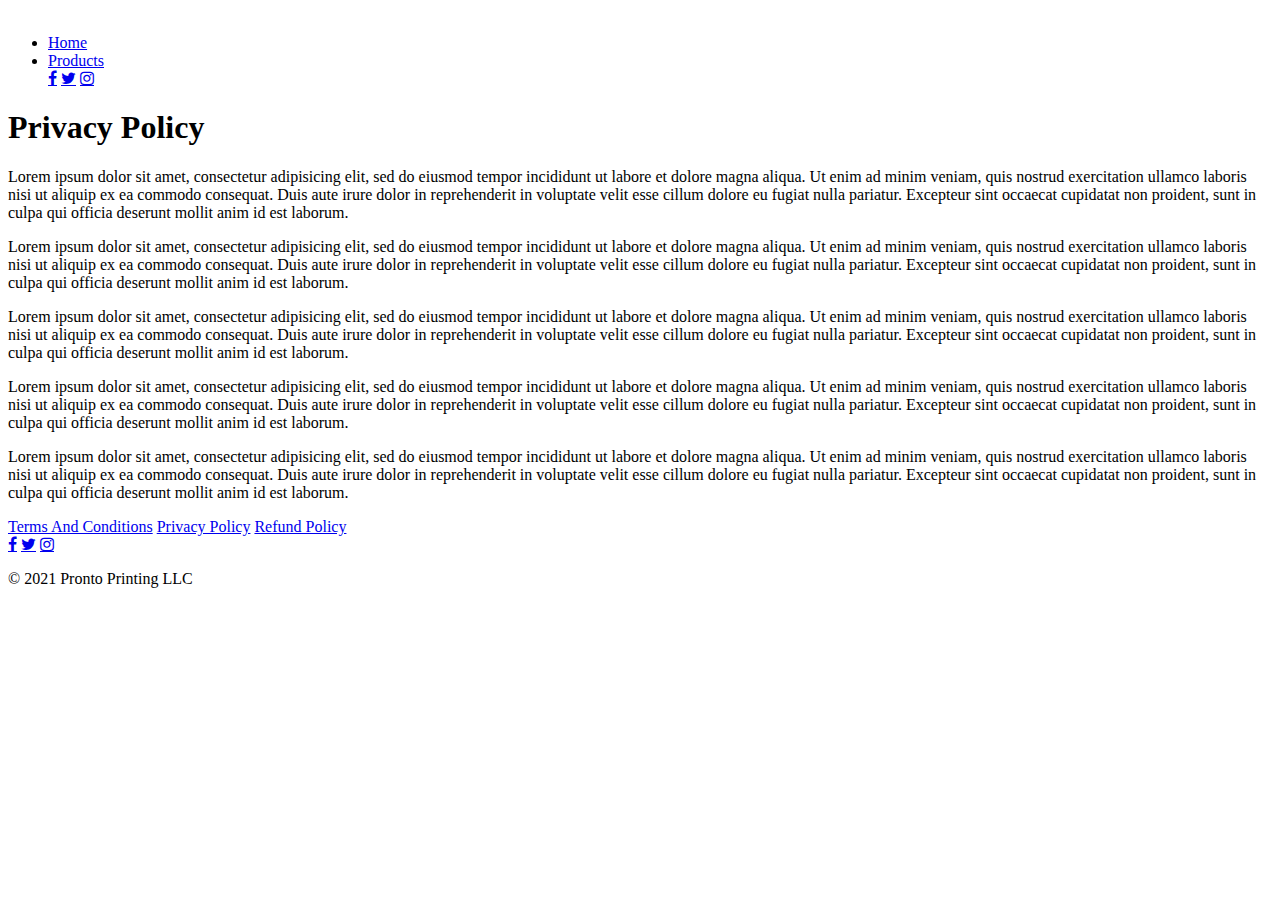
==== Privacy-Policy.html @ 6b825a86 "Add files via upload" ====
<!DOCTYPE html>
  <html lang="en" dir="ltr">
  <link rel="stylesheet" href="/home/bigmoneygelo/pronto Printing website/css/PP.css">
  <link rel="stylesheet" href="https://cdnjs.cloudflare.com/ajax/libs/font-awesome/4.7.0/css/font-awesome.min.css">

  <meta charset="utf-8">
  <title>Privacy Policy</title>


  <nav class="nav11">
    <ul>
      <a href="index.html" ><img class="nav-img"src="/home/bigmoneygelo/images/Pronto Printing favicon.svg" alt=""></a>
      <li><a href="index.html">Home</a></li>
      <li><a href="products.html">Products</a></li>
      <div class="nav-1-soc">
        <a href="#" class="fa fa-facebook"></a>
        <a href="#" class="fa fa-twitter"></a>
        <a href="#" class="fa fa-instagram"></a>
      </div>

      <!--<li><a href="about.html">About</a></li>-->
      <!--<li><a href="contact.html">Contact</a></li>-->
    </ul>

  </nav>

  <body>
    <div class="body-1">
      <div class="h1-head-text">
        <h1>Privacy Policy</h1>
      </div>
      <div class="text-body">
        <p class="p-1">Lorem ipsum dolor sit amet, consectetur adipisicing elit, sed do eiusmod tempor incididunt ut labore et dolore magna aliqua.
           Ut enim ad minim veniam, quis nostrud exercitation ullamco laboris nisi ut aliquip ex ea commodo consequat.
          Duis aute irure dolor in reprehenderit in voluptate velit esse cillum dolore eu fugiat nulla pariatur.
          Excepteur sint occaecat cupidatat non proident, sunt in culpa qui officia deserunt mollit anim id est laborum.</p>
          <p class="p-1">Lorem ipsum dolor sit amet, consectetur adipisicing elit, sed do eiusmod tempor incididunt ut labore et dolore magna aliqua.
             Ut enim ad minim veniam, quis nostrud exercitation ullamco laboris nisi ut aliquip ex ea commodo consequat.
            Duis aute irure dolor in reprehenderit in voluptate velit esse cillum dolore eu fugiat nulla pariatur.
            Excepteur sint occaecat cupidatat non proident, sunt in culpa qui officia deserunt mollit anim id est laborum.</p>
            <p class="p-1">Lorem ipsum dolor sit amet, consectetur adipisicing elit, sed do eiusmod tempor incididunt ut labore et dolore magna aliqua.
               Ut enim ad minim veniam, quis nostrud exercitation ullamco laboris nisi ut aliquip ex ea commodo consequat.
              Duis aute irure dolor in reprehenderit in voluptate velit esse cillum dolore eu fugiat nulla pariatur.
              Excepteur sint occaecat cupidatat non proident, sunt in culpa qui officia deserunt mollit anim id est laborum.</p>
              <p class="p-1">Lorem ipsum dolor sit amet, consectetur adipisicing elit, sed do eiusmod tempor incididunt ut labore et dolore magna aliqua.
                 Ut enim ad minim veniam, quis nostrud exercitation ullamco laboris nisi ut aliquip ex ea commodo consequat.
                Duis aute irure dolor in reprehenderit in voluptate velit esse cillum dolore eu fugiat nulla pariatur.
                Excepteur sint occaecat cupidatat non proident, sunt in culpa qui officia deserunt mollit anim id est laborum.</p>
                <p class="p-1">Lorem ipsum dolor sit amet, consectetur adipisicing elit, sed do eiusmod tempor incididunt ut labore et dolore magna aliqua.
                   Ut enim ad minim veniam, quis nostrud exercitation ullamco laboris nisi ut aliquip ex ea commodo consequat.
                  Duis aute irure dolor in reprehenderit in voluptate velit esse cillum dolore eu fugiat nulla pariatur.
                  Excepteur sint occaecat cupidatat non proident, sunt in culpa qui officia deserunt mollit anim id est laborum.</p>

      </div>
    </div>



    </body>






<footer>
  <div class="sep-bar"></div>

  <div class="footer-1-pol">
    <a href="Terms-And-Conditions.html" class="bot">Terms And Conditions</a>
    <a href="Privacy-Policy.html" class="bot">Privacy Policy</a>
    <a href="Refund-Policy.html" class="bot"> Refund Policy</a>
    <!--<a href="contact.html" class="bot">Contact forum</a>-->
  </div>
  <div class="footer-2-soc">
    <a href="#" class="fa fa-facebook"></a>
    <a href="#" class="fa fa-twitter"></a>
    <a href="#" class="fa fa-instagram"></a>
  </div>



<div class="pla">
  <p>&copy; 2021 Pronto Printing LLC</p>
</div>

</footer>
</html>
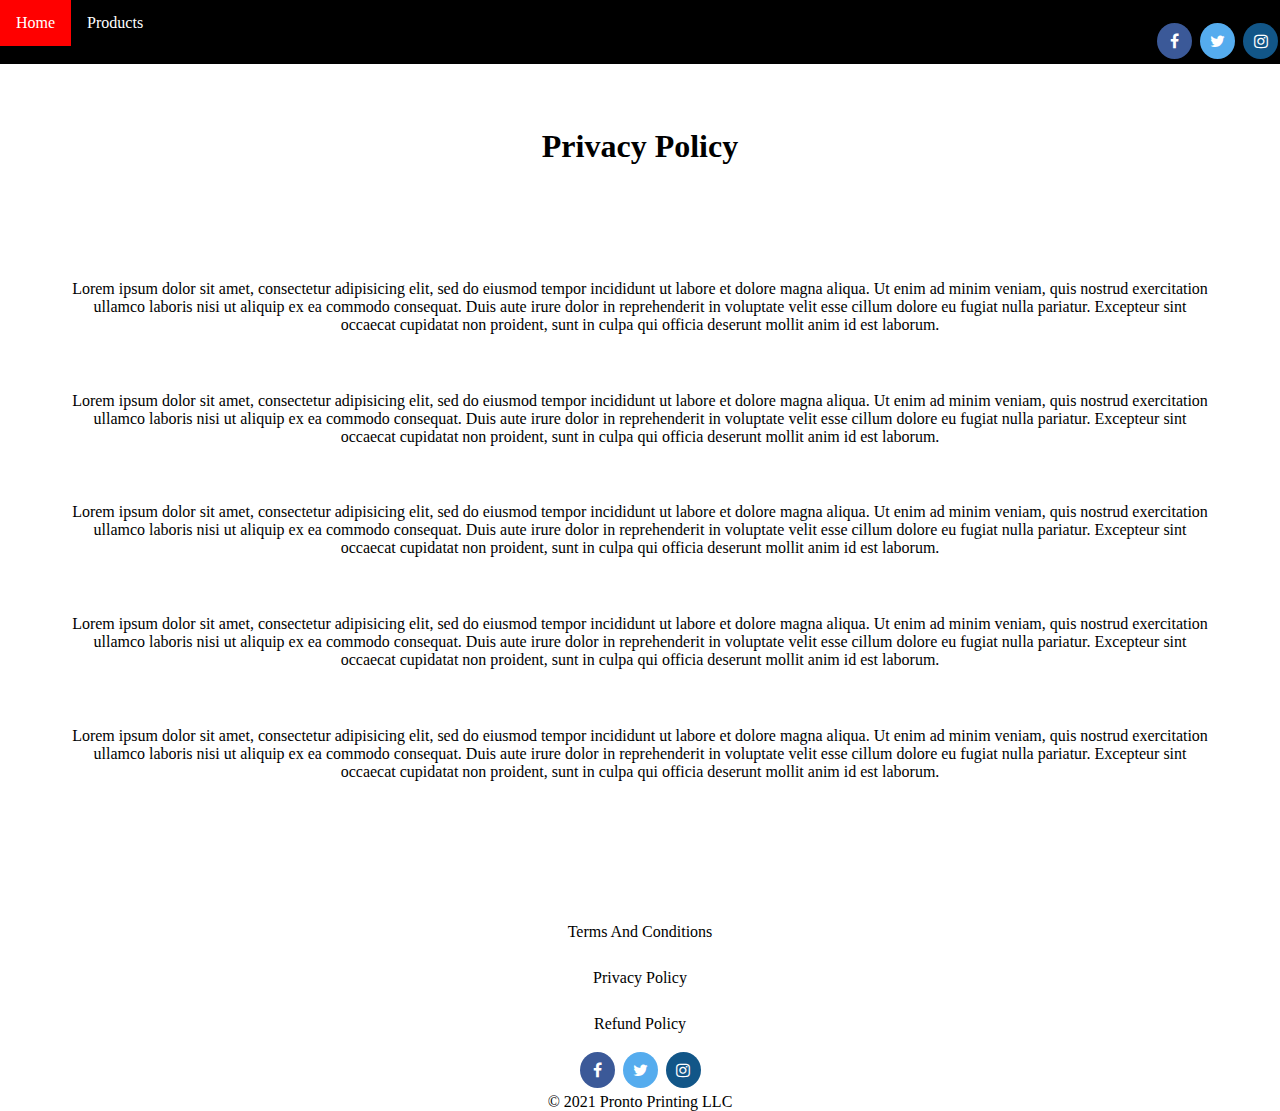
==== commit 38e27700: "Update Privacy-Policy.html" ====
--- a/Privacy-Policy.html
+++ b/Privacy-Policy.html
@@ -1,6 +1,6 @@
 <!DOCTYPE html>
   <html lang="en" dir="ltr">
-  <link rel="stylesheet" href="/home/bigmoneygelo/pronto Printing website/css/PP.css">
+  <link rel="stylesheet" href="PP.css">
   <link rel="stylesheet" href="https://cdnjs.cloudflare.com/ajax/libs/font-awesome/4.7.0/css/font-awesome.min.css">
 
   <meta charset="utf-8">
@@ -9,7 +9,7 @@
 
   <nav class="nav11">
     <ul>
-      <a href="index.html" ><img class="nav-img"src="/home/bigmoneygelo/images/Pronto Printing favicon.svg" alt=""></a>
+      <a href="index.html" ><img class="Pronto Printing favicon.svg" alt=""></a>
       <li><a href="index.html">Home</a></li>
       <li><a href="products.html">Products</a></li>
       <div class="nav-1-soc">
--- a/PP.css
+++ b/PP.css
@@ -0,0 +1,149 @@
+*{
+  margin: 0px 0px;
+  padding: 0px 0px;
+
+  color: black;
+}
+
+ul {
+  list-style-type: none;
+  margin: 0;
+  padding: 0;
+  overflow: hidden;
+  background-color: black;
+}
+
+li {
+  float: left;
+}
+
+li a {
+  display: block;
+  color: white;
+  text-align: center;
+  padding: 14px 16px;
+  text-decoration: none;
+}
+
+li a:hover:not(.active) {
+  background-color: red;
+}
+
+li a.active {
+  color: white;
+  background-color: red;
+  float:right;
+}
+
+.nav-img{
+  margin-left: 10px;
+  margin-right: 10px;
+  height: 40px;
+  width: auto;
+  float: left;
+}
+
+.body-1{
+  margin-left: 5%;
+  margin-right: 5%;
+  margin-top: 5%;
+  margin-bottom: 5%;
+
+}
+
+.h1-head-text{
+  text-align: center;
+}
+
+
+.text-body{
+  margin-top: 10%;
+  text-align: center;
+}
+
+
+.p-1{
+  margin-bottom: 5%;
+}
+
+.sep-bar{
+  border-left: 20px solid blue;
+  background-color: blue;
+  height: 5%;
+  width: 100%;
+  margin-top: 10%;
+  margin-bottom: 2.5%;
+}
+
+.bot{
+
+display: block;
+color: black;
+text-align: center;
+padding: 14px 16px;
+text-decoration: none;
+}
+
+
+
+
+
+.fa {
+  padding: 20px;
+  font-size: 30px;
+  width: 30px;
+  text-align: center;
+  text-decoration: none;
+  margin: 5px 2px;
+  border-radius: 50%;
+}
+
+
+
+.fa:hover {
+    opacity: 0.7;
+}
+
+
+
+.fa {
+  padding: 10px;
+  font-size: 30px;
+  width: 15px;
+  text-align: center;
+  text-decoration: none;
+  margin: 5px 2px;
+  border-radius: 50%;
+}
+
+.fa:hover {
+    opacity: 0.7;
+}
+
+.fa-facebook {
+  background: #3B5998;
+  color: white;
+}
+
+.fa-twitter {
+  background: #55ACEE;
+  color: white;
+}
+
+
+.fa-instagram {
+  background: #125688;
+  color: white;
+}
+
+.footer-2-soc{
+  text-align: center;
+}
+
+.pla{
+  text-align: center;
+}
+
+.nav-1-soc{
+  text-align: right;
+}
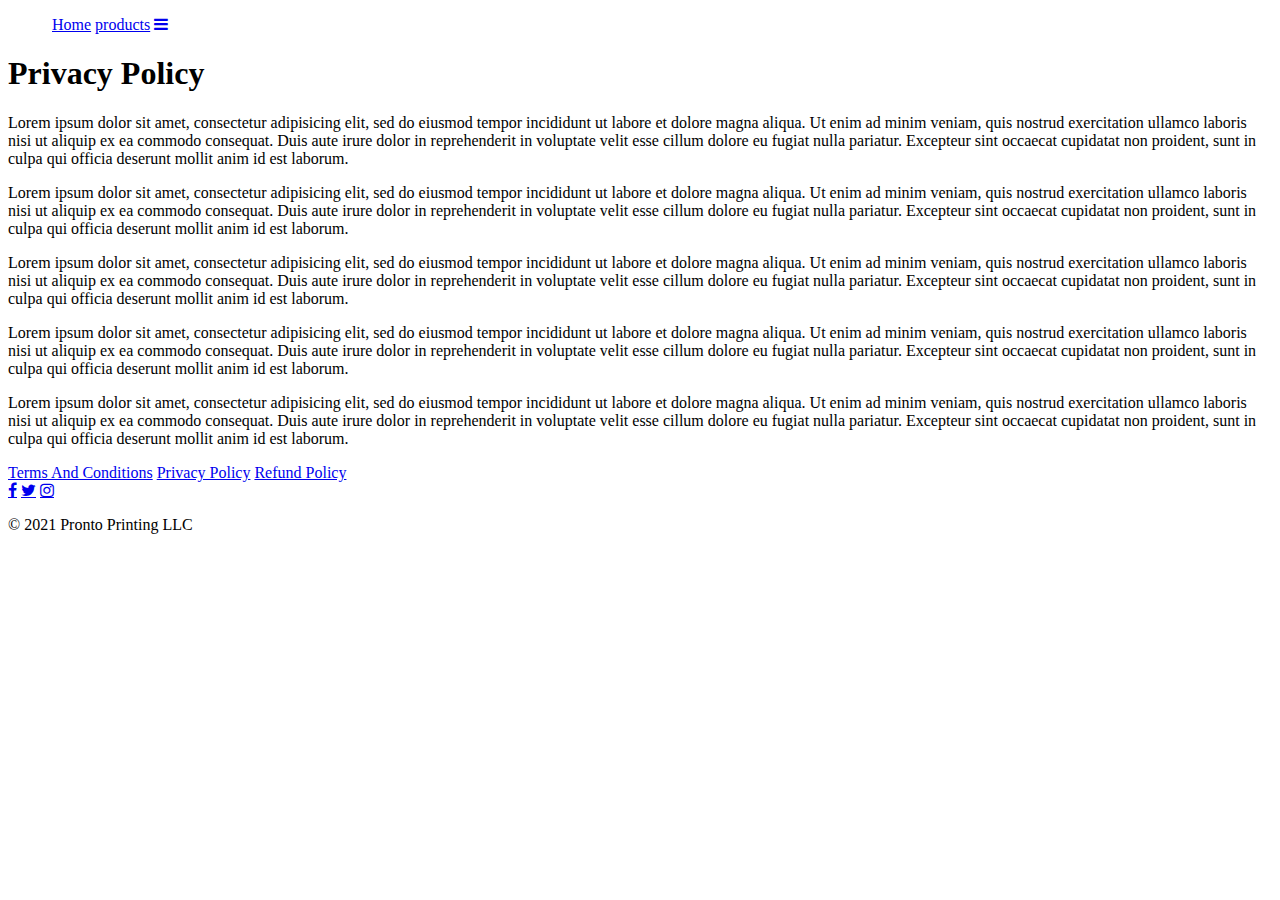
==== commit bac2eae9: "Add files via upload" ====
--- a/Privacy-Policy.html
+++ b/Privacy-Policy.html
@@ -1,6 +1,9 @@
 <!DOCTYPE html>
   <html lang="en" dir="ltr">
-  <link rel="stylesheet" href="PP.css">
+  <script src="/home/bigmoneygelo/pronto Printing website/html/nav menu.js"></script>
+
+  <link rel="stylesheet" href="/home/bigmoneygelo/pronto Printing website/css/layout.css">
+  <link rel="stylesheet" href="/home/bigmoneygelo/pronto Printing website/css/PP.css">
   <link rel="stylesheet" href="https://cdnjs.cloudflare.com/ajax/libs/font-awesome/4.7.0/css/font-awesome.min.css">
 
   <meta charset="utf-8">
@@ -9,19 +12,43 @@
 
   <nav class="nav11">
     <ul>
-      <a href="index.html" ><img class="Pronto Printing favicon.svg" alt=""></a>
-      <li><a href="index.html">Home</a></li>
-      <li><a href="products.html">Products</a></li>
-      <div class="nav-1-soc">
+
+
+      <!--<li><a href="about.html">About</a></li>-->
+      <!--<li><a href="contact.html">Contact</a></li>-->
+      <!--<div class="nav-1-soc">
+        <div class="topnav" id="myTopnav">
         <a href="#" class="fa fa-facebook"></a>
         <a href="#" class="fa fa-twitter"></a>
         <a href="#" class="fa fa-instagram"></a>
       </div>
+    </div>-->
 
-      <!--<li><a href="about.html">About</a></li>-->
-      <!--<li><a href="contact.html">Contact</a></li>-->
-    </ul>
 
+
+    <div class="topnav" id="myTopnav">
+      <a href="index.html" ><img class="nav-img"src="/home/bigmoneygelo/images/Pronto Printing favicon.svg" alt=""></a>
+      <a href="index.html" class="active">Home</a>
+      <a href="products.html">products</a>
+      <a href="javascript:void(0);" class="icon" onclick="myFunction()">
+        <i class="fa fa-bars"></i>
+      </a>
+    </div>
+
+
+
+    <script>
+    function myFunction() {
+      var x = document.getElementById("myTopnav");
+      if (x.className === "topnav") {
+        x.className += " responsive";
+      } else {
+        x.className = "topnav";
+      }
+    }
+    </script>
+
+    </body>
   </nav>
 
   <body>
@@ -64,7 +91,7 @@
 
 
 <footer>
-  <div class="sep-bar"></div>
+  <div class="contentWrapper"></div>
 
   <div class="footer-1-pol">
     <a href="Terms-And-Conditions.html" class="bot">Terms And Conditions</a>
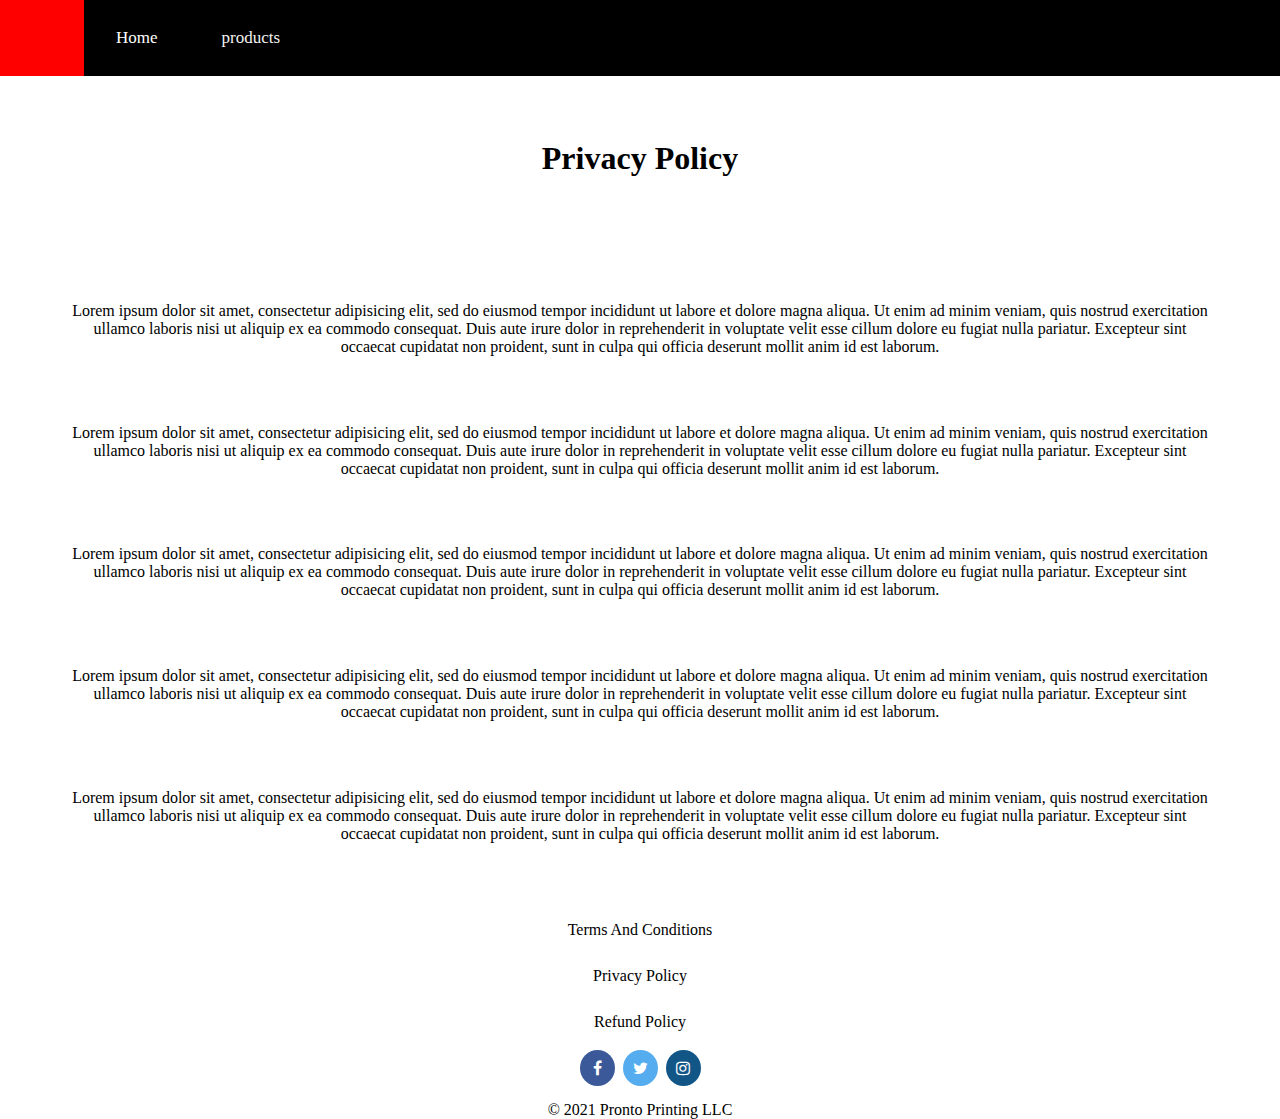
==== commit b36b4007: "Update Privacy-Policy.html" ====
--- a/Privacy-Policy.html
+++ b/Privacy-Policy.html
@@ -1,9 +1,9 @@
 <!DOCTYPE html>
   <html lang="en" dir="ltr">
-  <script src="/home/bigmoneygelo/pronto Printing website/html/nav menu.js"></script>
+  <script src="nav menu.js"></script>
 
-  <link rel="stylesheet" href="/home/bigmoneygelo/pronto Printing website/css/layout.css">
-  <link rel="stylesheet" href="/home/bigmoneygelo/pronto Printing website/css/PP.css">
+  <link rel="stylesheet" href="layout.css">
+  <link rel="stylesheet" href="PP.css">
   <link rel="stylesheet" href="https://cdnjs.cloudflare.com/ajax/libs/font-awesome/4.7.0/css/font-awesome.min.css">
 
   <meta charset="utf-8">
@@ -27,7 +27,7 @@
 
 
     <div class="topnav" id="myTopnav">
-      <a href="index.html" ><img class="nav-img"src="/home/bigmoneygelo/images/Pronto Printing favicon.svg" alt=""></a>
+      <a href="index.html" ><img class="nav-img"src="Pronto Printing favicon.svg" alt=""></a>
       <a href="index.html" class="active">Home</a>
       <a href="products.html">products</a>
       <a href="javascript:void(0);" class="icon" onclick="myFunction()">
--- a/layout.css
+++ b/layout.css
@@ -0,0 +1,459 @@
+*{
+  margin: 0px 0px;
+  padding: 0px 0px;
+
+
+}
+
+ul {
+  list-style-type: none;
+  margin: 0;
+  padding: 0;
+  overflow: hidden;
+
+}
+
+li {
+  float: left;
+}
+
+li a {
+  display: block;
+  color: white;
+  text-align: center;
+  padding: 14px 16px;
+  text-decoration: none;
+}
+
+li a:hover:not(.active) {
+  background-color: red;
+}
+
+li a.active {
+  color: white;
+  background-color: red;
+  float:right;
+}
+
+.nav-img{
+  margin-left: 10px;
+  margin-right: 10px;
+  height: 20px;
+  width: auto;
+  float: left
+}
+
+
+.img-head-open{
+  width: 80%;
+}
+
+
+
+.open-head-img{
+text-align: center;
+
+}
+
+.head-img{
+  width: 50%;
+  filter: blur(8px);
+  -webkit-filter: blur(8px);
+}
+
+.poud-bott{
+background-color: red;
+border: none;
+color: white;
+padding: 15px 32px;
+text-align: center;
+text-decoration: none;
+display: inline-block;
+font-size: 16px;
+margin: 4px 2px;
+cursor: pointer;
+
+}
+
+
+
+.center-bot{
+
+  position: absolute;
+  top: 45%;
+  left: 50%;
+  transform: translate(-50%, -50%);
+  margin-top: 2.5%;
+}
+
+.center-bot-1{
+  text-align: center;
+  margin-top: 5%;
+  margin-bottom: 5%;
+}
+
+.poud-bott-1{
+background-color: blue;
+border: none;
+color: white;
+padding: 15px 32px;
+text-align: center;
+text-decoration: none;
+display: inline-block;
+font-size: 16px;
+margin: 4px 2px;
+cursor: pointer;
+
+}
+
+
+.center-text{
+  position: absolute;
+  top: 35%;
+  left: 50%;
+  transform: translate(-50%, -50%);
+  font-size: 90%;
+
+}
+
+.h1-1{
+  text-align: center;
+  color: red;
+}
+
+.h1-2{
+  text-align: center;
+  color: red;
+  width: auto;
+  height: auto;
+  margin-top: 10%;
+}
+
+
+
+
+
+
+
+.sec-1{
+  background-color: #F5F5F5;
+  height: auto;
+  width: 100%;
+  margin-top: 5%;
+  margin-bottom: 5%;
+}
+
+.h3-1{
+  text-align: center;
+  margin-top: 5%;
+  margin-bottom: 5%;
+}
+
+.img-row-1{
+  column-count: 1;
+  column-gap: 0px;
+  text-align: center;
+
+}
+
+
+
+.img-1{
+width: 30%;
+}
+
+.bio-1{
+
+}
+
+
+
+
+
+
+
+
+.sec-2{
+  height: auto;
+  width: 100%;
+  margin-top: 5%;
+  margin-bottom: 5%;
+}
+
+.h3-2{
+  text-align: center;
+  margin-top: 5%;
+  margin-bottom: 5%;
+}
+
+.img-row-2{
+  column-count: 1;
+  column-gap: 0px;
+  text-align: center;
+
+}
+
+
+
+.img-2{
+width: 30%;
+}
+
+.bio-2{
+
+}
+
+
+
+.nav-center{
+  float: center;
+}
+
+
+
+
+.sec-3{
+  background-color: #F5F5F5;
+  height: auto;
+  width: 100%;
+  margin-top: 5%;
+  margin-bottom: 5%;
+}
+
+.h3-3{
+  text-align: center;
+  margin-top: 5%;
+  margin-bottom: 5%;
+}
+
+.img-row-3{
+  column-count: 1;
+  column-gap: 0px;
+  text-align: center;
+
+}
+
+
+.h1-3{
+  text-align: center;
+  margin-top: 2.5%;
+  margin-bottom: 2.5%;
+  font-size: 100%;
+  font-size: 100px;
+  color: red;
+}
+
+
+.img-3{
+width: 30%;
+}
+
+.bio-3{
+
+}
+
+
+
+
+.h1-back-color{
+  background-color: blue;
+  height: auto;
+  width: auto;
+
+}
+
+
+p {
+
+  text-align: center;
+  padding-top: 10px;
+}
+
+
+
+.img-2-2{
+  width: 15%;
+  margin-right: 5%
+}
+
+
+
+.img-2-1{
+
+}
+
+/*
+.row-1-1{
+  column-count: 1;
+  column-gap: 0px;
+  text-align: center;
+  width: 10px;
+}
+*/
+
+
+.sep-bar-1{
+  border-left: 20px solid white;
+  background-color: white;
+  height: 5%;
+  width: 98.5%;
+  margin-top: 5%;
+  margin-bottom: 1%;
+}
+
+
+
+.bot{
+
+display: block;
+color: black;
+text-align: center;
+padding: 14px 16px;
+text-decoration: none;
+}
+
+
+
+
+
+.fa {
+  padding: 20px;
+  font-size: 30px;
+  width: 30px;
+  text-align: center;
+  text-decoration: none;
+  margin: 5px 2px;
+  border-radius: 50%;
+}
+
+
+
+.fa:hover {
+    opacity: 0.7;
+}
+
+
+
+.fa {
+  padding: 10px;
+  font-size: 30px;
+  width: 15px;
+  text-align: center;
+  text-decoration: none;
+  margin: 5px 2px;
+  border-radius: 50%;
+}
+
+.fa:hover {
+    opacity: 0.7;
+}
+
+.fa-facebook {
+  background: #3B5998;
+  color: white;
+}
+
+.fa-twitter {
+  background: #55ACEE;
+  color: white;
+}
+
+
+.fa-instagram {
+  background: #125688;
+  color: white;
+}
+
+.footer-2-soc{
+  text-align: center;
+}
+
+.nav-1-soc{
+  text-align: right;
+}
+
+.a1-1-1{
+  text-align: center;
+}
+
+
+
+
+
+
+
+
+
+
+
+
+
+
+
+
+.topnav {
+  overflow: hidden;
+  background-color: black;
+  width: auto;
+}
+
+.topnav a {
+  float: left;
+  display: block;
+  color: #f2f2f2;
+  text-align: center;
+  padding: 28px 32px;
+  text-decoration: none;
+  font-size: 17px;
+}
+
+.topnav a:hover {
+  background-color: red;
+  color: white;
+}
+
+.topnav a.active {
+  color: white;
+}
+
+.topnav .icon {
+  display: none;
+}
+
+@media screen and (max-width: 600px) {
+  .topnav a:not(:first-child) {display: none;}
+  .topnav a.icon {
+    float: right;
+    display: block;
+    color: white;
+
+  }
+}
+
+@media screen and (max-width: 600px) {
+  .topnav.responsive {position: relative;}
+  .topnav.responsive .icon {
+    position: absolute;
+    right: 0;
+    top: 0;
+    color: white;
+  }
+  .topnav.responsive a {
+    float: none;
+    display: block;
+    text-align: left;
+    color: white;
+
+  }
+}
+
+
+
+
+
+.contentWrapper {
+    width: auto;
+    margin: auto;
+    background: blue;
+    height: 5%;
+}
--- a/PP.css
+++ b/PP.css
@@ -0,0 +1,104 @@
+.body-1{
+  margin-left: 5%;
+  margin-right: 5%;
+  margin-top: 5%;
+  margin-bottom: 5%;
+
+}
+
+.h1-head-text{
+  text-align: center;
+}
+
+
+.text-body{
+  margin-top: 10%;
+  text-align: center;
+}
+
+
+.p-1{
+  margin-bottom: 5%;
+}
+
+.sep-bar{
+  border-left: 20px solid blue;
+  background-color: blue;
+  height: 5%;
+  width: 100%;
+  margin-top: 10%;
+  margin-bottom: 2.5%;
+}
+
+.bot{
+
+display: block;
+color: black;
+text-align: center;
+padding: 14px 16px;
+text-decoration: none;
+}
+
+
+
+
+
+.fa {
+  padding: 20px;
+  font-size: 30px;
+  width: 30px;
+  text-align: center;
+  text-decoration: none;
+  margin: 5px 2px;
+  border-radius: 50%;
+}
+
+
+
+.fa:hover {
+    opacity: 0.7;
+}
+
+
+
+.fa {
+  padding: 10px;
+  font-size: 30px;
+  width: 15px;
+  text-align: center;
+  text-decoration: none;
+  margin: 5px 2px;
+  border-radius: 50%;
+}
+
+.fa:hover {
+    opacity: 0.7;
+}
+
+.fa-facebook {
+  background: #3B5998;
+  color: white;
+}
+
+.fa-twitter {
+  background: #55ACEE;
+  color: white;
+}
+
+
+.fa-instagram {
+  background: #125688;
+  color: white;
+}
+
+.footer-2-soc{
+  text-align: center;
+}
+
+.pla{
+  text-align: center;
+}
+
+.nav-1-soc{
+  text-align: right;
+}
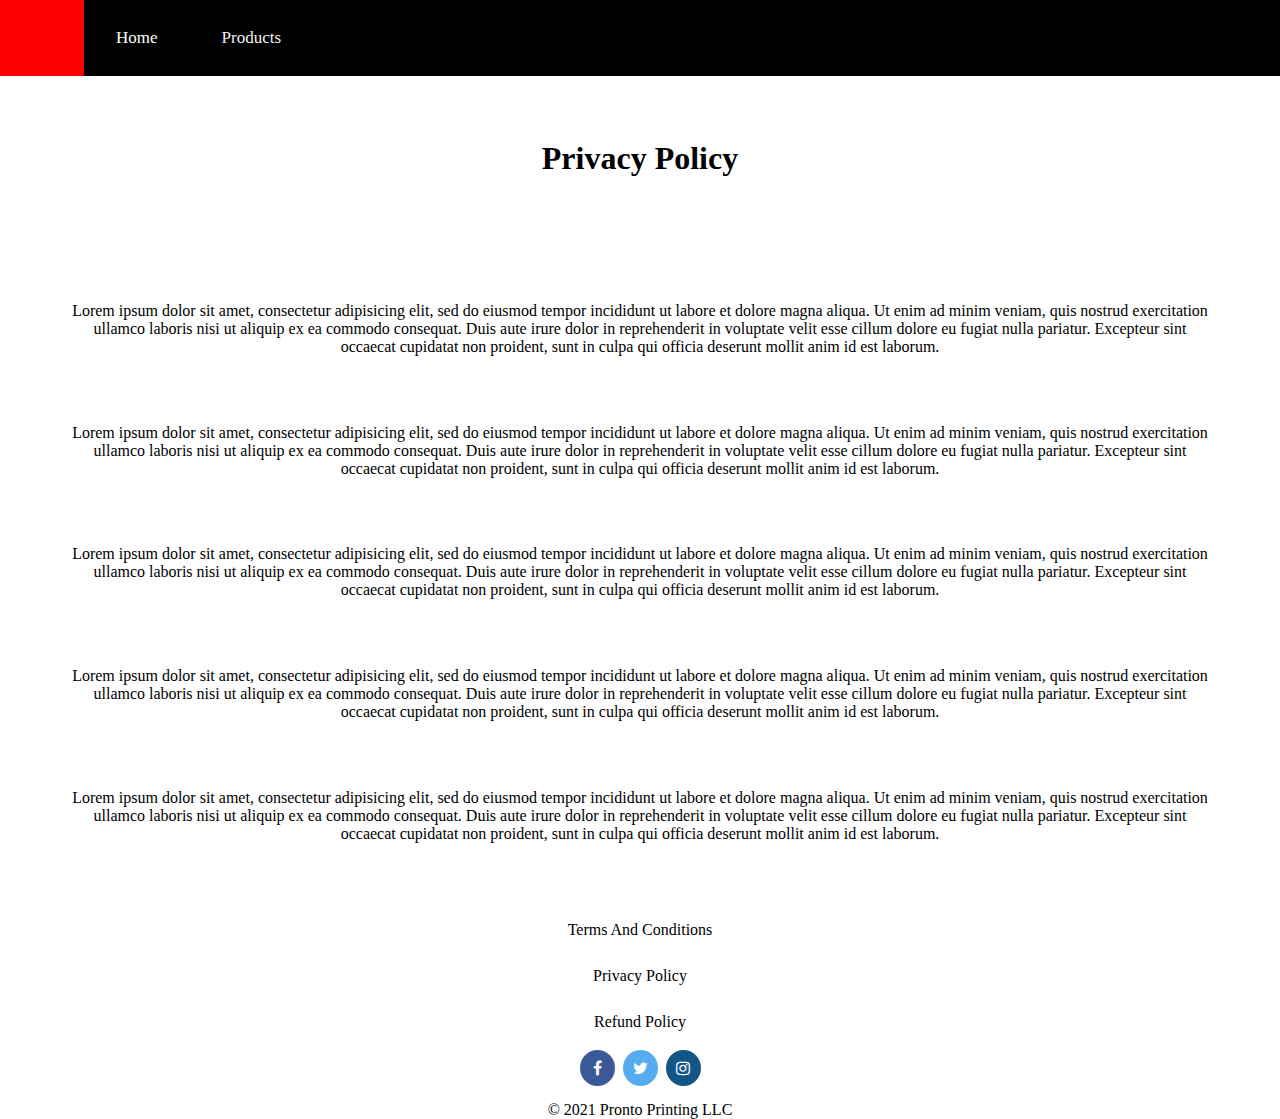
==== commit 58093d5b: "Update Privacy-Policy.html" ====
--- a/Privacy-Policy.html
+++ b/Privacy-Policy.html
@@ -29,7 +29,7 @@
     <div class="topnav" id="myTopnav">
       <a href="index.html" ><img class="nav-img"src="Pronto Printing favicon.svg" alt=""></a>
       <a href="index.html" class="active">Home</a>
-      <a href="products.html">products</a>
+      <a href="products.html">Products</a>
       <a href="javascript:void(0);" class="icon" onclick="myFunction()">
         <i class="fa fa-bars"></i>
       </a>
